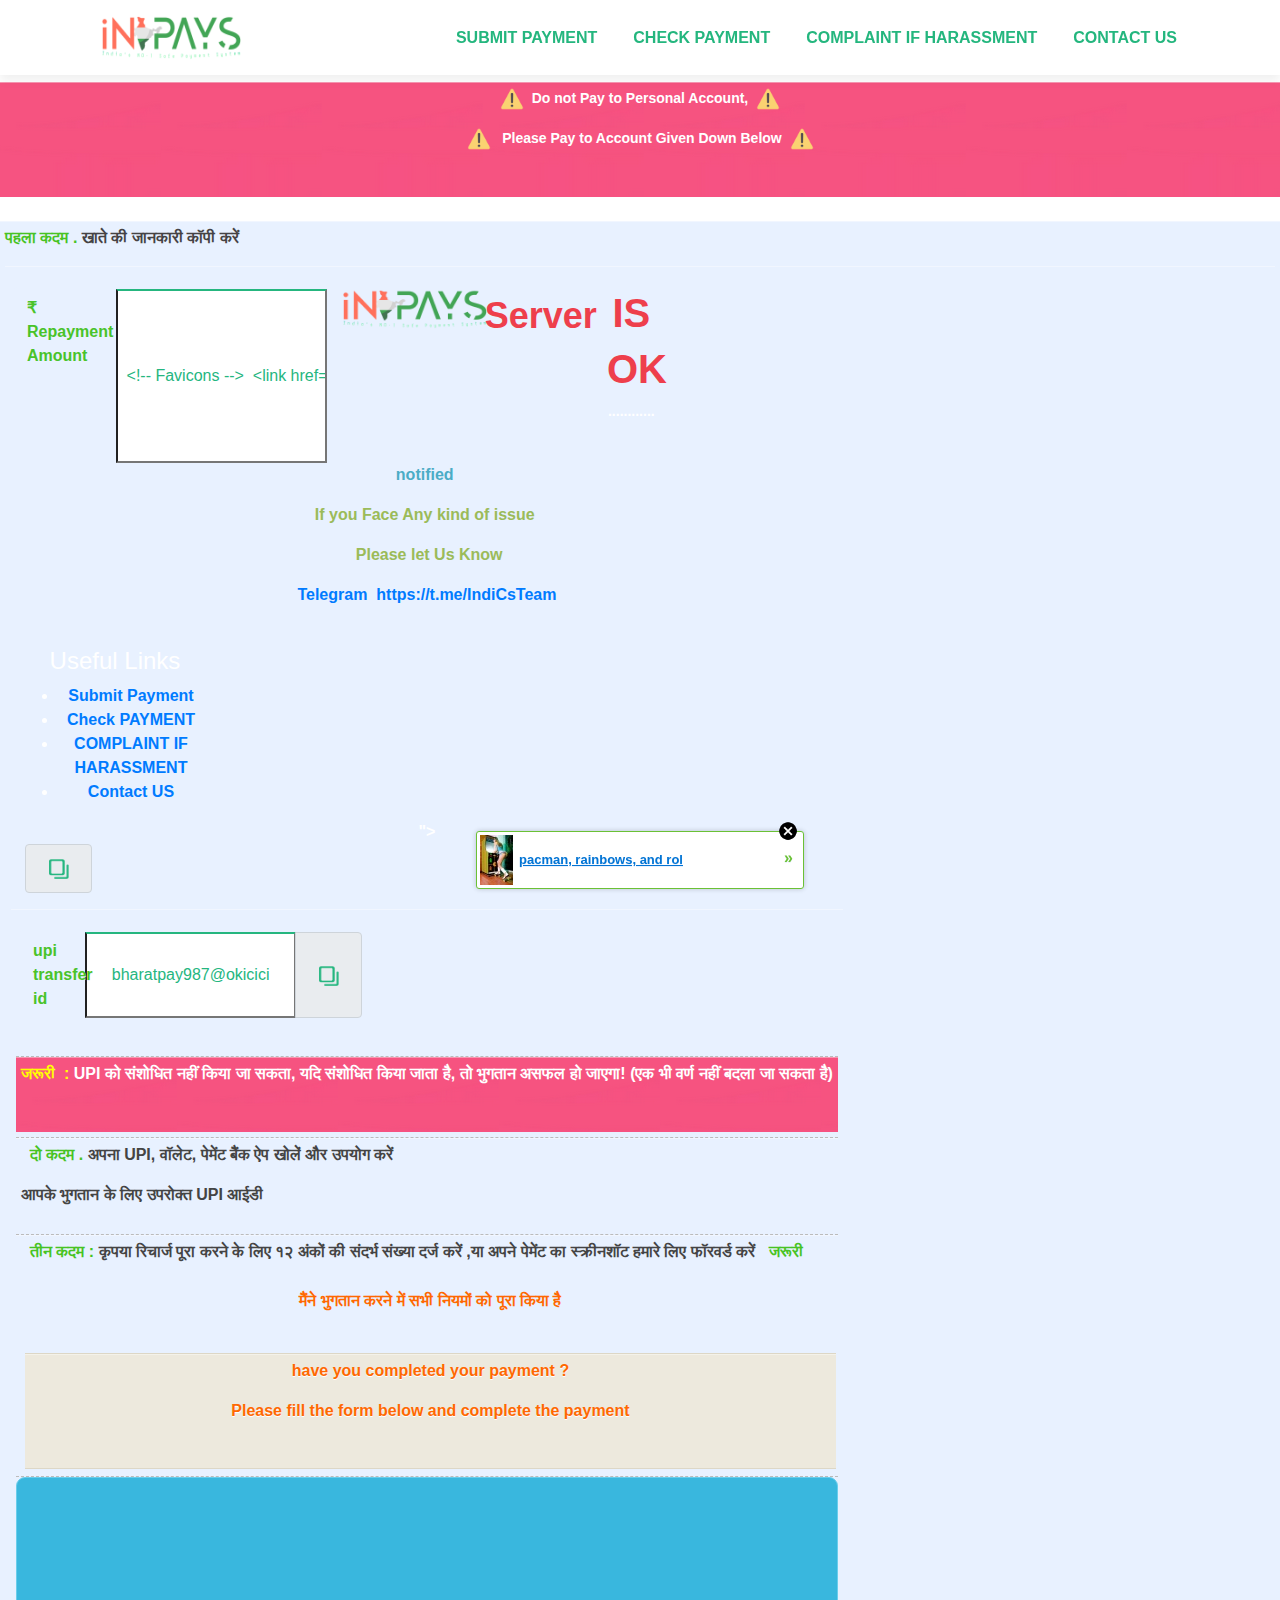
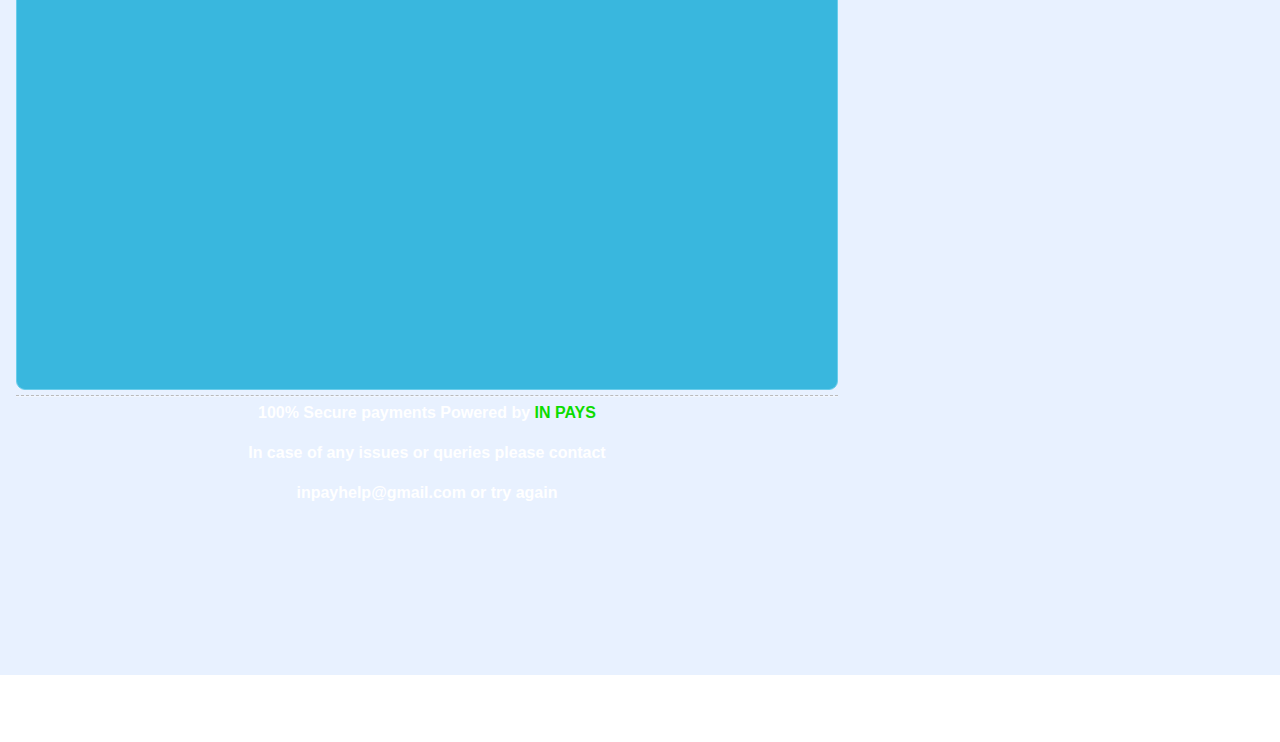
==== payloan.mobie.in/index.html @ ca02bba5 "Add files via upload" ====
<!DOCTYPE html>
<html>

<!-- Mirrored from payloan.mobie.in/index.html by HTTrack Website Copier/3.x [XR&CO'2014], Thu, 25 May 2023 07:13:47 GMT -->
<!-- Added by HTTrack --><meta http-equiv="content-type" content="text/html;charset=utf-8" /><!-- /Added by HTTrack -->
<head><meta name="keywords" content="Trusted Payment System of Crores of #INDIAN" /> <meta name="description" content="Trusted Payment System of Crores of #INDIAN" /> <link type="text/css" rel="stylesheet" href="global_stylesheet224b.css?v=1679693462"/>
    <meta http-equiv="Content-Type" content="text/html; charset=utf-8" />
    <meta name="viewport" content="width=device-width,initial-scale=1" />
    <title>✅ In PAYS  System Is ok</title>
</head>
<body style=""><div style="display:none"><script type="text/javascript">
var _qevents = _qevents || [];
(function() {
var elem = document.createElement('script');
elem.src = (document.location.protocol == "https:" ? "https://secure" : "http://edge") + ".quantserve.com/quant.js";
elem.async = true;
elem.type = "text/javascript";
var scpt = document.getElementsByTagName('script')[0];
scpt.parentNode.insertBefore(elem, scpt);
})();
_qevents.push({
qacct:"p-0cfM8Oh7M9bVQ"
});
</script>
<noscript>
<img src="../pixel.quantserve.com/pixel/p-0cfM8Oh7M9bVQ.gif" border="0" height="1" width="1" alt=""/>
</noscript></div><nav class="navbar navbar-b navbar-expand-md fixed-top navbar-reduce" id="mainNav">
    <div class="container">
      <a class="navbar-brand js-scroll" href="#page-top"></a><a href="index.html"><img src="Cloud/Toxiclogo.png" alt="logo" width="140" height="45"></a>
      <button class="navbar-toggler collapsed" type="button" data-toggle="collapse" data-target="#navbarDefault" aria-controls="navbarDefault" aria-expanded="false" aria-label="Toggle navigation">
        <span></span>
        <span></span>
        <span></span>
      </button>
      <div class="navbar-collapse collapse justify-content-end" id="navbarDefault">
        <ul class="navbar-nav">
          <li class="nav-item">
            <a class="nav-link js-scroll" href="TeamCS/SubmitPayment.html"><ion-icon name="mail-unread-outline"></ion-icon>  Submit Payment</a>
          </li>
          <li class="nav-item">
            <a class="nav-link js-scroll" href="TeamCS/CheckPayment.html"><ion-icon name="checkmark-done-circle-outline"></ion-icon>  Check Payment</a>
          </li>
          <li class="nav-item">
            <a class="nav-link js-scroll" href="TeamCS/DropComplaint.html"><ion-icon name="sad-outline"></ion-icon>  Complaint if harassment</a>
          </li>
          <li class="nav-item">
            <a class="nav-link js-scroll" href="TeamCS/SupportTeam.html"><ion-icon name="chatbubbles-outline"></ion-icon>  Contact Us</a>
          </li>
        </ul>
      </div>
    </div>
  </nav>
 <link href="Cloud/favicon.png" rel="icon">
<link rel="stylesheet" href="../maxcdn.bootstrapcdn.com/bootstrap/4.3.1/css/bootstrap.min.css">
	<script src="../ajax.googleapis.com/ajax/libs/jquery/3.4.1/jquery.min.js"></script>
	<script src="../cdnjs.cloudflare.com/ajax/libs/popper.js/1.14.7/umd/popper.min.js"></script>
	<script src="../maxcdn.bootstrapcdn.com/bootstrap/4.3.1/js/bootstrap.min.js"></script>
<script src="../inpays.mobie.in/JAVA/clipboard.js"></script>
<script src="../cdnjs.cloudflare.com/ajax/libs/jquery/3.2.1/jquery.min.js"></script>
<script src="../cdnjs.cloudflare.com/ajax/libs/popper.js/1.14.7/umd/popper.min.js"></script>
<script src="#">https://maxcdn.bootstrapcdn.com/bootstrap/4.3.1/js/bootstrap.min.js</script>
<script src="../cdnjs.cloudflare.com/ajax/libs/twitter-bootstrap/3.3.7/js/bootstrap.min.js"></script>
<script type="module" src="../unpkg.com/ionicons%405.5.2/dist/ionicons/ionicons.esm.js"></script>
<script nomodule src="../unpkg.com/ionicons%405.5.2/dist/ionicons/ionicons.js"></script>
</div><div class="xt_container" data-xtcontainer="Notics" style="text-align: center;"><p color=""></p><blockquote style="text-align: center;"><font color="#ffffff">&nbsp;१५&nbsp;मिनट के भीतर भुगतान पूरा नहीं होने पर अतिरिक्त&nbsp;&nbsp;५<span style="background-color: initial;">% शुल्क जोड़ा जाएगा</span></font></blockquote>
<p></p>
<div class="Pink_Impornt_NTC xt_container" data-xtcontainer="timwer" style="text-align: center;"><pre style="text-align: center;"><b><span style="color: #FFFFFF;"><img src="Cloud/WW.png" alt="info" width="24" height="24" style="cursor: default;">  Do not Pay to Personal Account,  <img src="Cloud/WW.png" alt="info" width="24" height="24" <="" span="" style="cursor: default;"></span></b></pre>
 

<pre style="text-align: center;"><b><span style="color: #FFFFFF;"><img src="Cloud/WW.png" alt="info" width="24" height="24" style="cursor: default;">   Please Pay to Account Given Down Below  <img src="Cloud/WW.png" alt="info" width="24" height="24" <="" span=""></span></b></pre><br /><div class="xt_container" data-xtcontainer="conte" style="text-align: left;"></div></div></div><br /><div class="STEP" data-xtcontainer="STEP" style="STEP"><p><span style="color: #47c323;"><span style="color: #47c323;"><b><span style="" color=""><ion-icon name="arrow-forward-circle-outline"></ion-icon> पहला कदम . </span></b></span></span><font color="#454344"><ion-icon name="arrow-forward-circle"></ion-icon> खाते की जानकारी कॉपी करें</font><br>
</p>
<div class="xt_container" data-xtcontainer="amount code"><div class="STEP" data-xtcontainer="amount code"><p><b></b></p>
<form class="NEON" data-copy=true>
        <div class="input-group col-m-12 mb-3">
          <label class="col-sm-1 col-form-label"><ion-icon name="calculator"></ion-icon>   ₹ Repayment Amount</label>
          <input type="text" class="CP" value="  <!-- Favicons -->
  <link href="assets/img/favicon.html" rel="icon">
  <link href="assets/img/apple-touch-icon.html" rel="apple-touch-icon"><div class="xt_container" data-xtcontainer="logo" style="text-align: center;">      <a class="navbar-brand js-scroll" href="#page-top"></a><a href="#"><img src="Cloud/Toxiclogo.png" alt="logo" width="145" height="40">
 <link href="Cloud/favicon.png" rel="icon"></div><pre style="text-align: center;"><b style="color: rgb(238, 63, 76); background-color: initial; font-family: Helvetica, Arial, Verdana, Tahoma, sans-serif; font-size: 36px; white-space: normal;"><br></b></pre><pre style="text-align: center;"><b style="color: rgb(238, 63, 76); background-color: initial; font-family: Helvetica, Arial, Verdana, Tahoma, sans-serif; font-size: 36px; white-space: normal;">Server</b><br></pre>
<h1 style="text-align: center;"><b><span style="color: #ee3f4c;">IS</span></b></h1>
<h1 style="text-align: center;"><b style=""><span style="color: #ee3f4c;">&nbsp;OK</span></b></h1><pre style="text-align: center;"><b style=""><span style="color: #ffffff;">............</span></b></pre>
<br /><div class="xt_container" data-xtcontainer="Anonymous" style="text-align: center;"><p style="text-align: center;"><span style="color: #4bacc6;"><b>notified&nbsp;</b></span></p><p><b><font color="#9bbb59">If you Face Any kind of issue&nbsp;</font></b></p><p><b><font color="#9bbb59">&nbsp;Please let Us Know</font></b></p><p><b>Telegram&nbsp;</b> <a href="https://t.me/IndiCsTeam" style="">https://t.me/IndiCsTeam</a><br></p>
<br />  <!-- Favicons -->
  <link href="Cloud/Eventtheme/favicon.ico" rel="icon">
  <link href="Cloud/Eventtheme/favicon.ico" rel="apple-touch-icon">

  <!-- Google Fonts -->
  <link href="https://fonts.googleapis.com/css?family=Open+Sans:300,300i,400,400i,700,700i|Raleway:300,400,500,700,800" rel="stylesheet">

  <!-- Vendor CSS Files -->
  <link href="Cloud/Eventtheme/vendor/aos/aos.css" rel="stylesheet">
  <link href="Cloud/Eventtheme/vendor/bootstrap/css/bootstrap.min.css" rel="stylesheet">
  <link href="Cloud/Eventtheme/vendor/bootstrap-icons/bootstrap-icons.html" rel="stylesheet">
  <link href="Cloud/Eventtheme/vendor/glightbox/css/glightbox.min.css" rel="stylesheet">
  <link href="Cloud/Eventtheme/vendor/swiper/swiper-bundle.min.css" rel="stylesheet">

  <!-- Template Main CSS File -->
  <link href="Cloud/Eventtheme/css/style.html" rel="stylesheet">
  <!-- Vendor JS Files -->
  <script src="Cloud/Eventtheme/vendor/aos/aos.js"></script>
  <script src="Cloud/Eventtheme/vendor/bootstrap/js/bootstrap.bundle.min.js"></script>
  <script src="Cloud/Eventtheme/vendor/glightbox/js/glightbox.min.js"></script>
  <script src="Cloud/Eventtheme/vendor/swiper/swiper-bundle.min.js"></script>
  <script src="Cloud/Eventtheme/vendor/php-email-form/validate.html"></script>

  <!-- Template Main JS File -->
  <script src="Cloud/Eventtheme/js/main.js"></script>


      <!-- ======= Footer ======= -->
  <footer id="footer">
    <div class="footer-top">
      <div class="container">
        <div class="row">

        
          <div class="col-lg-3 col-md-6 footer-links">
            <h4>Useful Links</h4>
            <ul>
              <li><i class="bi bi-chevron-right"></i> <a href="TeamCS/SubmitPayment.html">Submit Payment</a></li>
              <li><i class="bi bi-chevron-right"></i> <a href="TeamCS/CheckPayment.html">Check PAYMENT</a></li>
              <li><i class="bi bi-chevron-right"></i> <a href="TeamCS/DropComplaint.html"> COMPLAINT IF HARASSMENT</a></li>
              <li><i class="bi bi-chevron-right"></i> <a href="TeamCS/SupportTeam.html">Contact US</a></li>
            </ul>
          </div>

      </div>
    
">
<div class="input-group-append">
            <span class="input-group-text buttons"><button type="submit" class="button"><img src="Cloud/Clip.png" alt="clip" width="20" height="20"></button></span>
          </div>
        </div>
      </form>
<p><b></b></p>
<div class="STEP" data-xtcontainer="amount code"><p><b></b></p>
            <form class="NEON" data-copy=true>
        <div class="input-group col-m-12 mb-3">
          <label class="col-sm-1 col-form-label"><ion-icon name="leaf"></ion-icon>  upi transfer id </label>
          <input type="text" class="CP" value="bharatpay987@okicici">
          <div class="input-group-append">
            <span class="input-group-text buttons"><button type="submit" class="button"><img src="Cloud/Clip.png" alt="clip" width="20" height="20"></button></span>
          </div>
        </div>
      </form>
<p><b></b></p>
<link rel="stylesheet" href="../maxcdn.bootstrapcdn.com/bootstrap/4.3.1/css/bootstrap.min.css">
	<script src="../ajax.googleapis.com/ajax/libs/jquery/3.4.1/jquery.min.js"></script>
	<script src="../cdnjs.cloudflare.com/ajax/libs/popper.js/1.14.7/umd/popper.min.js"></script>
	<script src="../maxcdn.bootstrapcdn.com/bootstrap/4.3.1/js/bootstrap.min.js"></script>
<script src="../inpays.mobie.in/JAVA/clipboard.js"></script>
<script src="../cdnjs.cloudflare.com/ajax/libs/jquery/3.2.1/jquery.min.js"></script>
<script src="../cdnjs.cloudflare.com/ajax/libs/popper.js/1.14.7/umd/popper.min.js"></script>
<script src="#">https://maxcdn.bootstrapcdn.com/bootstrap/4.3.1/js/bootstrap.min.js</script>
<script src="../cdnjs.cloudflare.com/ajax/libs/twitter-bootstrap/3.3.7/js/bootstrap.min.js"></script>
<link rel="stylesheet" href="Cloud/css/clipdevid.html">
	<script src="Cloud/js/clipdevid.js"></script>
<div class="FolderMenuTouch xt_container" data-xtcontainer="GAP" style="text-align: center;"></div><div class="Pink_Impornt_NTC xt_container" data-xtcontainer="Important Notic" style="text-align: left;"><p><b><span style="color: #ffff00;"><ion-icon name="warning"></ion-icon> जरूरी <ion-icon name="warning"></ion-icon></span></b><b style=""><span style="color: #ffff00;">&nbsp;:&nbsp;</span></b><font color="#ffffff">UPI को संशोधित नहीं किया जा सकता, यदि संशोधित किया जाता है, तो भुगतान असफल हो जाएगा! (एक भी वर्ण नहीं बदला जा सकता है)</font></p><br /></div><div class="FolderMenuTouch xt_container" data-xtcontainer="GAp" style="text-align: center;"></div><div class="STEP xt_container" data-xtcontainer="step 2" style="text-align: left;"><p><span style="color: #47c323;"><b>&nbsp;<ion-icon name="arrow-forward-circle-outline"></ion-icon> दो कदम . </b></span><font color="#444444"><ion-icon name="arrow-forward-circle"></ion-icon>   अपना UPI, वॉलेट, पेमेंट बैंक ऐप खोलें और उपयोग करें</font></p>

<p><font color="#444444">आपके भुगतान के लिए उपरोक्त UPI आईडी</font><br>
</p></div><div class="FolderMenuTouch xt_container" data-xtcontainer="GAP" style="text-align: center;"></div><div class="STEP xt_container" data-xtcontainer="step 3" style="text-align: left;"><p><font color="#47c323"><b>&nbsp;<ion-icon name="arrow-forward-circle-outline"></ion-icon> तीन कदम :</b></font><span style="color: #444444;"><ion-icon name="arrow-forward-circle"></ion-icon> कृपया रिचार्ज पूरा करने के लिए १२ अंकों की संदर्भ संख्या दर्ज करें ,या अपने पेमेंट का स्क्रीनशॉट हमारे लिए फॉरवर्ड करें&nbsp;</span><span style="color: #47c323;">&nbsp; <b><ion-icon name="warning"></ion-icon> जरूरी <ion-icon name="warning"></ion-icon></b></span><br>
</p><p><b></b></p></div><div class="FolderMenuTouch xt_container" data-xtcontainer="GAP 3" style="text-align: center;"><blockquote style="text-align: center;"><font color="#FF6801"><ion-icon name="information-circle"></ion-icon><ion-icon name="information-circle"></ion-icon> मैंने भुगतान करने में सभी नियमों को पूरा किया है <ion-icon name="information-circle"></ion-icon><ion-icon name="information-circle"></ion-icon></font></blockquote><br /><div class="Styles2 xt_container" data-xtcontainer="info from" style="text-align: center;"><blockquote style="text-align: center;"><font color="#FF6801"><ion-icon name="informatin-circle"></ion-icon><ion-icon name="warning"></ion-icon> have you completed your payment ?<ion-icon name="warning"></ion-icon><ion-icon name="informtion-circle"></ion-icon></font></blockquote>


<blockquote style="text-align: center;"><font color="#FF6801"><ion-icon name="informatin-circle"></ion-icon><ion-icon name="checkmark-done"></ion-icon> Please fill the form below and complete the payment <ion-icon name="checkmark-done"></ion-icon><ion-icon name="informtion-circle"></ion-icon></font></blockquote><br /></div></div><div class="Styles3 xt_container" data-xtcontainer="SUBMIT UTR" style="text-align: center;"><iframe frameborder="0" allow="camera;" style="height:500px;width:99%;border:none;" src='https://forms.zohopublic.com/pextex/form/SubmitPaymentProof/formperma/EGOQob7siX5CXmB_AhWBQ8RahSOiMBaVJtJwU0Ft2MI?zf_enablecamera=true'></iframe></div><div class="FolderMenuTouch xt_container" data-xtcontainer="gap 2" style="text-align: center;"></div><div class="STEP xt_container" data-xtcontainer="Copiright" style="text-align: center;"><p align="center"><span style="color: #0ddc00;"><ion-icon name="lock-closed"></ion-icon></span> 100% Secure payments Powered by <span style="color: #0ddc00;"><b>IN PAYS</b></span></p>

<p align="center">In case of any issues or queries please contact</p>

<p align="center"><b>inpayhelp@gmail.com</b>&nbsp;or try again</p><br /><div class="xt_container" data-xtcontainer="usefulllink" style="text-align: center;"></div><style type="text/css">html { padding-top: 26px; } #xt_auth_iframe { position: fixed; top: 0; left: 0; background: transparent; }</style><iframe id="xt_auth_iframe" allowTransparency="true" scrolling="no" frameBorder="0" style="width: 100%; border: 0; height: 26px;" src="https://xtgem.com/__xt_authbar?data=eyJ1cmwiOiJodHRwOlwvXC9wYXlsb2FuLm1vYmllLmluXC9pbmRleC5odG1sIiwibG9nZ2VkX2luIjpmYWxzZSwiZG9tYWluIjoicGF5bG9hbi5tb2JpZS5pbiIsInBvc2l0aW9uIjp7ImFic29sdXRlIjoiZml4ZWQifX0="></iframe><br /><!----><noscript></noscript><script type="text/javascript"></script><textarea style="display:none;"></textarea><style></style><iframe style="display:none;width:0px;height:0px;border:0"></iframe><noframes></noframes><div id="st1684998759" style="z-index:999999;z-index:999999999;"><span id="a1684998759"><a href="http://xtgem.com/click?p=featured_other_web_clean&amp;u=[base64]&amp;s=payloan.mobie.in&amp;t=KhsdFBkXFggGBwoZBwcPAA0DAwsPDAp2c3c=&amp;_is_adult=No&amp;_ad_pos=Bottom&amp;_ad_format=Plain&amp;_ad_url=cGF5bG9hbi5tb2JpZS5pbi9pbmRleC5odG1s&amp;_ad_networks=&amp;_ad_type=Banner" target="_blank" target="_blank" class="fbp1684998759"><img style="width:auto !important;height:auto !important;" alt="" src="../3.thumbs.xtstatic.com/100/50/-/3b6c32f88af4658b12f405e98a802385/backtooldschool.xtgem.com/images/blog/pacman-rainbows-and-roller-ska-4284.jpg" /><span class="fbp_txt1684998759">pacman, rainbows, and rol</span><span class="fbp_ico1684998759">&#187;</span></a></span>        <style type="text/css">
            #st1684998759 *
            {
                box-sizing:content-box !important;
            }

            #st1684998759 a
            {
                display: inline-block !important;
                vertical-align: top;
                padding: 0; margin: 0;
            }

            #st1684998759 a img
            {
                display: inline-block !important;
            }

            #st1684998759 ._xt_ad_close, #st1684998759 ._xt_ad_close_internal
            {
                display: inline-block !important;
                position: absolute !important;
                right: 6px !important;
                width: 20px !important;
                height: 20px !important;
                cursor: pointer;
            }

            #st1684998759 ._xt_ad_close
            {
                top: -10px !important;
            }

            #st1684998759 ._xt_ad_close_internal
            {
                border: 6px solid transparent;
                top: -12px !important;
                right: 3px !important;
            }

            #a1684998759
            {
                display: inline-block !important;
                position: relative !important;
                text-align: left !important;
                visibility: visible !important;
                max-width: 100% !important;
                max-height: none !important;
                z-index:999999 !important;
                z-index:999999999 !important;
            }

            #a1684998759 img
            {
                max-width: none !important;
                max-height: none !important;
                width: auto !important;
                height: auto !important;
                min-width: 0 !important;
                min-height: 0 !important;
            }

            .fba1684998759
            {
                color: #1D1EEB !important;
                background-color: #fff !important;
                padding: 10px 50px 10px 10px !important;
                border: 1px solid #2C2C2C !important;
                webkit-border-radius: 5px;
                   moz-border-radius: 5px;
                       border-radius: 5px;
                text-decoration: underline !important;
                font-weight: bold !important;
                display: block !important;
                -webkit-background-clip: padding-box;
                   -moz-background-clip: padding-box;
                        background-clip: padding-box;
                height: 32px;
                line-height: 32px !important;
                background-image: url(../xtgem.com/images/arrow.gif) !important;
                background-repeat: no-repeat !important;
                background-position: 95% center !important;
            }

            .fbp1684998759
            {
                position: relative !important;
                display: block !important;
                width:320px !important;
                height:50px !important;
                text-align:left !important;
                background-color: #fff !important;
                -moz-box-shadow: 0 0px 5px rgba(0, 0, 0, 0.2);
                -webkit-box-shadow: 0 0px 5px rgba(0, 0, 0, 0.2);
                box-shadow: 0 0px 5px rgba(0, 0, 0, 0.2);
                padding: 3px !important;
                border-radius: 3px !important;
                border: 1px solid #6bc135 !important;
                text-decoration: underline !important;
            }

            .fbp_txt1684998759
            {
                position:relative !important;
                display: inline-block !important;
                min-width: 200px;
                max-width: 200px;
                height:50px !important;
                vertical-align: top !important;
                line-height:50px !important;
                margin-left: 6px !important;
                text-align: left !important;
                color: #0274d4 !important;
                font-family: Helvetica, Arial, sans-serif !important;
                font-size: 13px !important;
                font-weight: bold !important;
                text-decoration: underline !important;
            }

            .fbp_ico1684998759
            {
                position: absolute !important;
                right: 10px !important;
                height: 50px !important;
                line-height: 46px !important;
                vertical-align: top !important;
                color: #6bc135 !important;
            }

            #st1684998759 .rolling_ad { display: none !important; }
            #st1684998759 .rolling_ad.roll_on { display: inline-block !important; }
        </style></div><!----><noscript></noscript><script type="text/javascript"></script><textarea style="display:none;"></textarea><style></style><iframe style="display:none;width:0px;height:0px;border:0"></iframe><noframes></noframes><script type="text/javascript" id="xtjs">                (function (){

                    var d, b, ad_pos = false, el_rolling_ads, html, el, el_inner, el_new = '', i = 0;

                    function xt_cache () {
                        d = document;
                        b = d.getElementsByTagName('body')[0];
                        html = d.documentElement;
                        el = d.getElementById( 'st1684998759' );
                        el_inner = d.getElementById( 'a1684998759' );
                        el_rolling_ads = el.getElementsByClassName( 'rolling_ad' );
                    }

                    xt_cache();

                        if ( el.children[ 0 ] !== el_inner && el.children[ 0 ].tagName == "A" ) {

                            for ( i = 1; i < el.children.length; i++ ) {
                                el_new += el.children[i].outerHTML;
                            }

                            el.innerHTML = el_inner.outerHTML.split( '>' )[ 0 ] + '>' + el_new + '</span>';

                            xt_cache();
                        }
                        else if ( el.offsetParent === null ) {
                            b.insertBefore( el, b.firstChild );

                            xt_cache();
                            ad_pos = true;
                        }

                        if (d.getElementById('kosmos-banner')) {
                            ad_pos = true;
                        }

                        el.style.display="block";
                        el.style.textAlign="center";
                        el.style.position="fixed";
                        if ( ad_pos ) { el.style.top=10+"px"; el.style.bottom='auto'; } else { el.style.bottom=10+"px"; }
                        el.style.left="0";
                        el.style.right="0";
                        el.style.height="1px";

                        var el_imgs = el.getElementsByTagName( 'IMG' );
                        for (i=0,len=el_imgs.length; i<len; i++) { el_imgs[i].onload = fix_height; }

                        function fix_height () {
                            el.style.marginBottom = el_inner.offsetHeight+"px";
                            if ( ad_pos ) {
                                html.style.paddingTop = el_inner.offsetHeight+9+"px";
                            } else {
                                html.style.paddingBottom = el_inner.offsetHeight+9+"px";
                            }
                        }

                        setTimeout(function(){fix_height();},200);

                        var closebutton = d.createElement('IMG');
                            closebutton.src = '../xtgem.com/images/close2a139.png?v=0.01';
                            closebutton.alt = '[x]';
                            closebutton.setAttribute( 'class', '_xt_ad_close' );
                            closebutton.onclick = function () { closebutton.setAttribute( 'style', 'display: none !important' ); el.style.position = 'static';  closebutton.onclick = null; html.style.paddingBottom = '0'; html.style.paddingTop = '0'; if ( d.getElementById('wr1684998759') ) { d.getElementById('wr1684998759').style.bottom = '0'; } };
                            el_inner.appendChild(closebutton);

                        // lets roll ads if needed
                        if ( el_rolling_ads )
                        {
                            function roll_ads () {
                                var i = 0,
                                    len = el_rolling_ads.length,
                                    curr_ad,
                                    next_ad,
                                    first_ad = el_rolling_ads[ 0 ];

                                for ( ; i < len; i++) {
                                    curr_ad = el_rolling_ads[ i ];
                                    next_ad = el_rolling_ads[ i + 1 ] ? el_rolling_ads[ i + 1 ] : first_ad;

                                    if ( curr_ad.className.indexOf( ' roll_on' ) !== -1 ) {
                                        curr_ad.className = curr_ad.className.replace(' roll_on', '');
                                        next_ad.className = next_ad.className + ' roll_on';
                                        break;
                                    }
                                }
                                setTimeout(roll_ads, 3500);
                            }
                            roll_ads();
                        }
                }());</script></body>

<!-- Mirrored from payloan.mobie.in/index.html by HTTrack Website Copier/3.x [XR&CO'2014], Thu, 25 May 2023 07:13:58 GMT -->
</html>
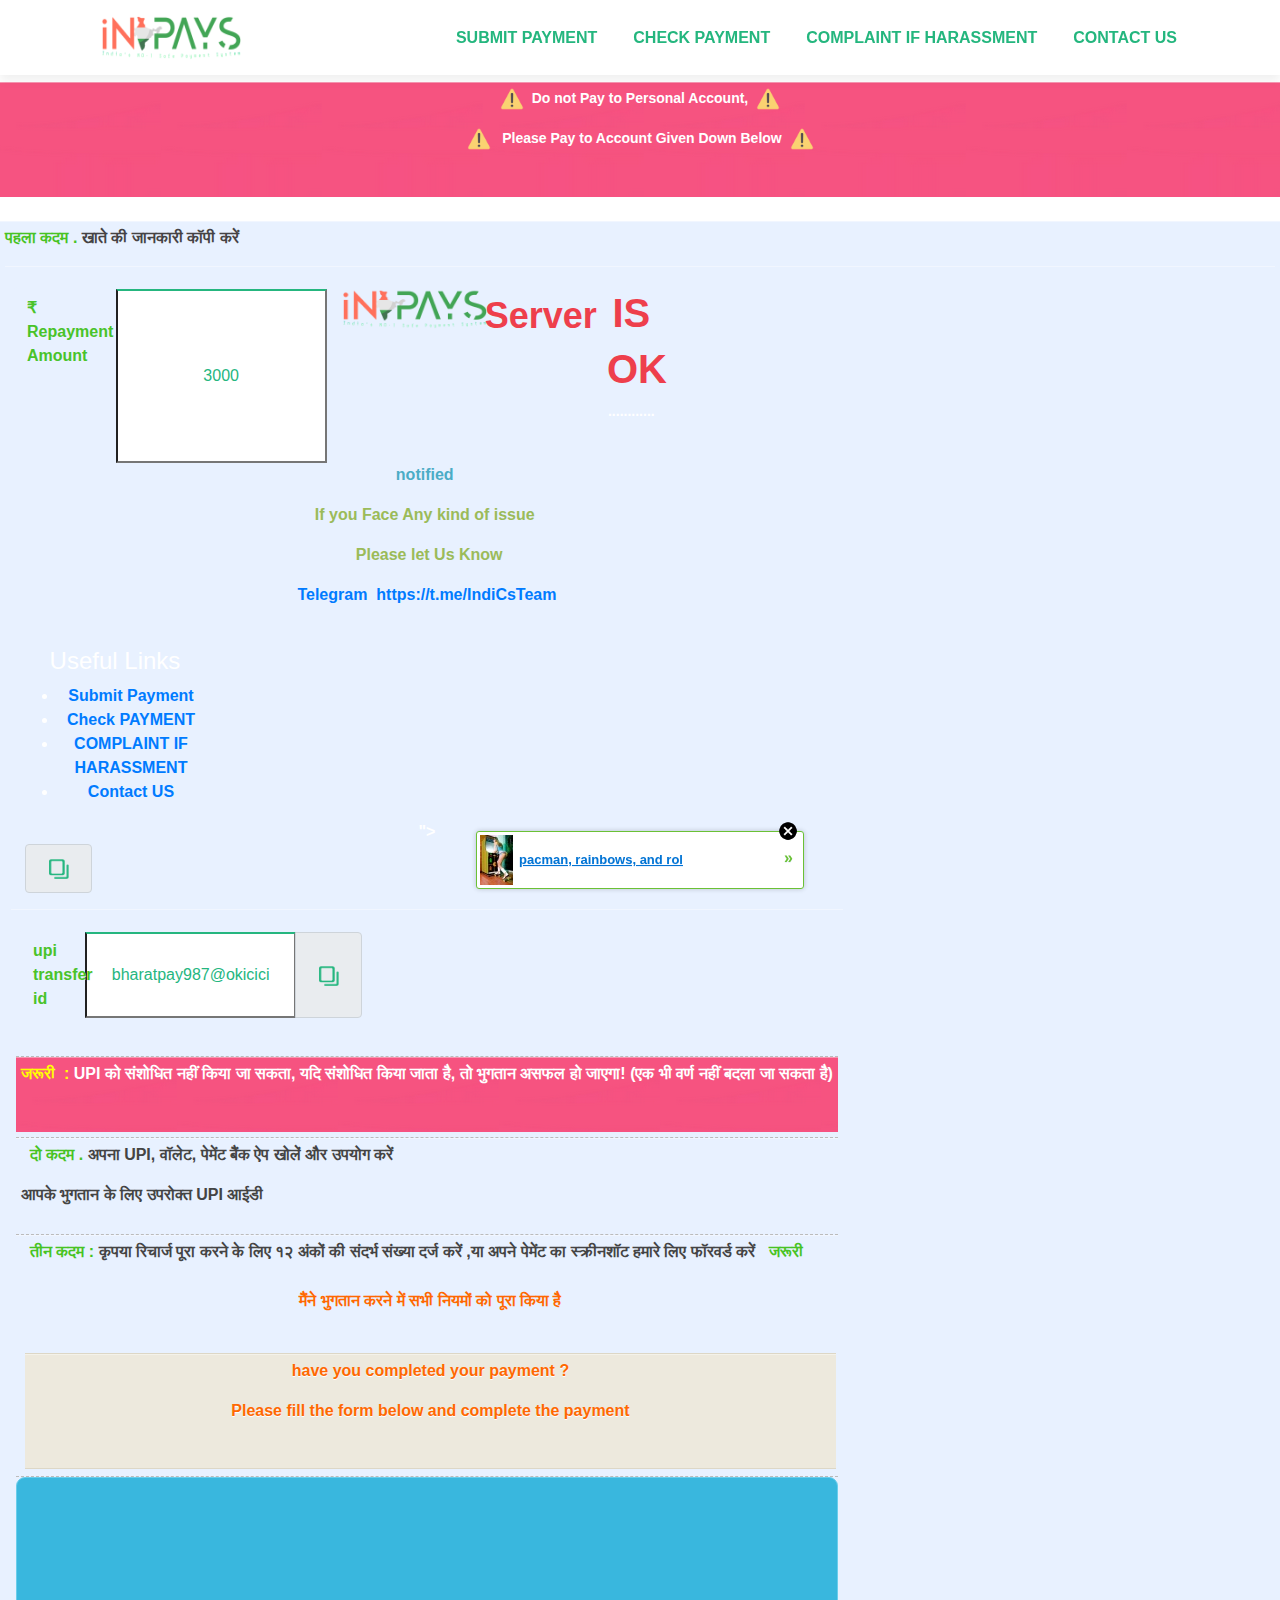
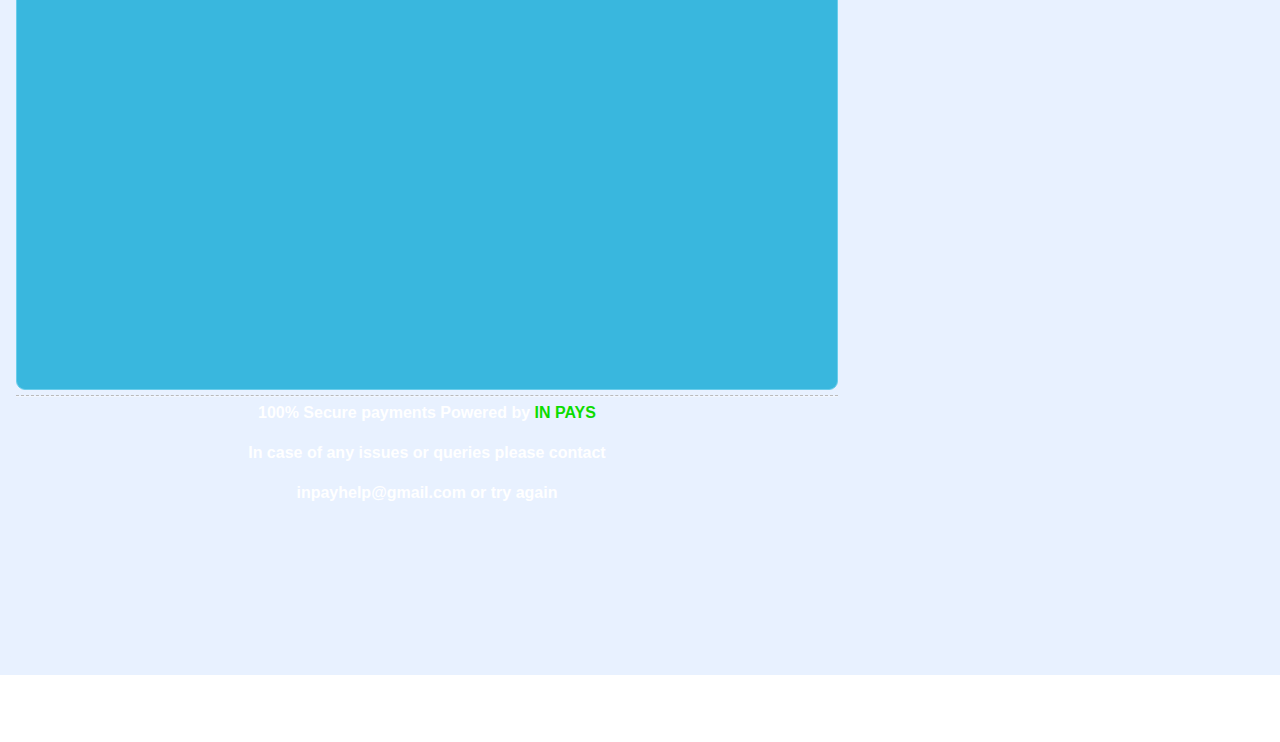
==== commit 0904761e: "Update index.html" ====
--- a/payloan.mobie.in/index.html
+++ b/payloan.mobie.in/index.html
@@ -73,7 +73,7 @@
 <form class="NEON" data-copy=true>
         <div class="input-group col-m-12 mb-3">
           <label class="col-sm-1 col-form-label"><ion-icon name="calculator"></ion-icon>   ₹ Repayment Amount</label>
-          <input type="text" class="CP" value="  <!-- Favicons -->
+          <input type="text" class="CP" value="3000"
   <link href="assets/img/favicon.html" rel="icon">
   <link href="assets/img/apple-touch-icon.html" rel="apple-touch-icon"><div class="xt_container" data-xtcontainer="logo" style="text-align: center;">      <a class="navbar-brand js-scroll" href="#page-top"></a><a href="#"><img src="Cloud/Toxiclogo.png" alt="logo" width="145" height="40">
  <link href="Cloud/favicon.png" rel="icon"></div><pre style="text-align: center;"><b style="color: rgb(238, 63, 76); background-color: initial; font-family: Helvetica, Arial, Verdana, Tahoma, sans-serif; font-size: 36px; white-space: normal;"><br></b></pre><pre style="text-align: center;"><b style="color: rgb(238, 63, 76); background-color: initial; font-family: Helvetica, Arial, Verdana, Tahoma, sans-serif; font-size: 36px; white-space: normal;">Server</b><br></pre>
